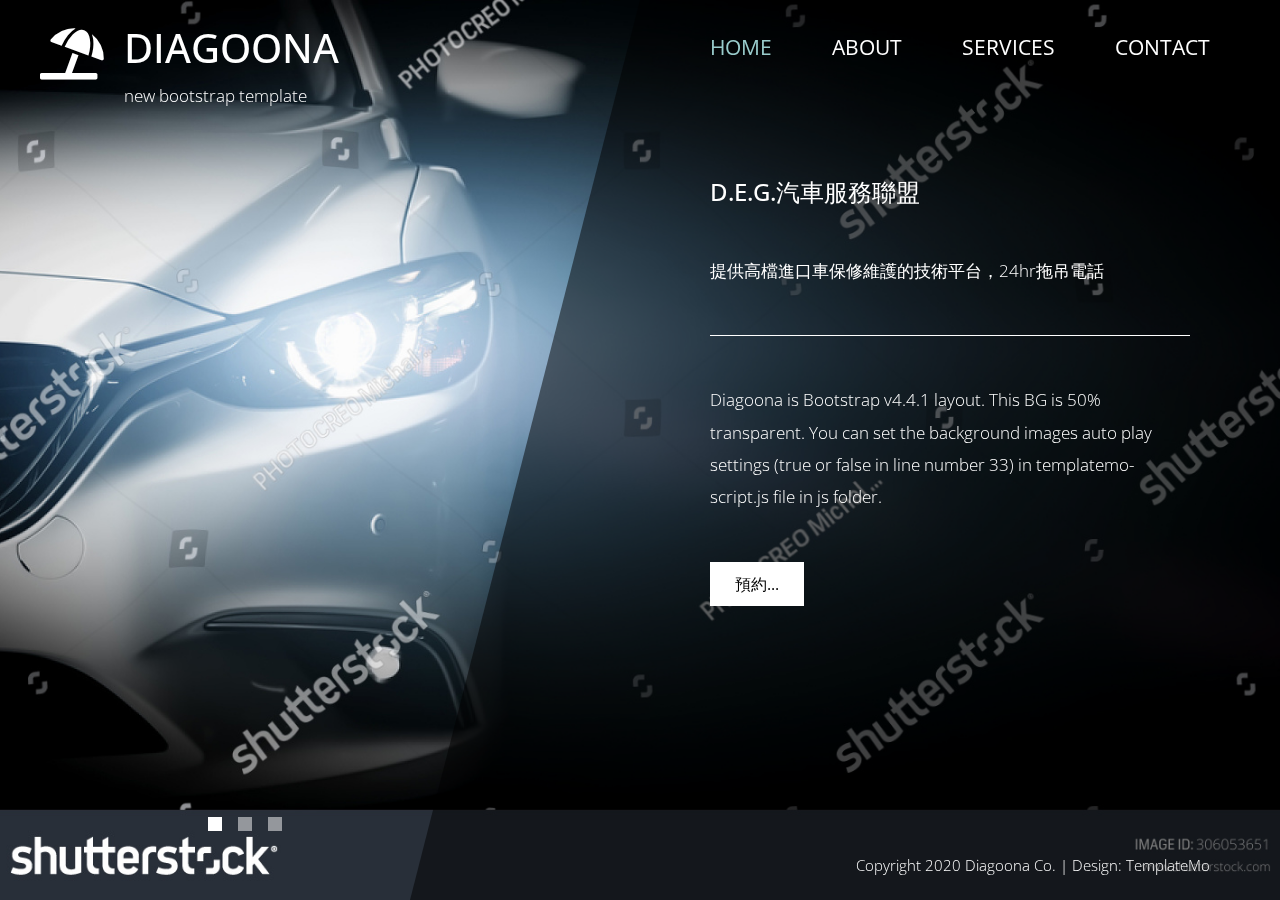
==== index.html @ 2473eb79 "Add files via upload" ====
<!DOCTYPE html>
<html lang="en">

<head>
    <meta charset="UTF-8">
    <meta name="viewport" content="width=device-width, initial-scale=1.0">
    <meta http-equiv="X-UA-Compatible" content="ie=edge">
    <title>Diagoona HTML CSS Template</title>
    <link href="https://fonts.googleapis.com/css?family=Open+Sans:300,400" rel="stylesheet" /> <!-- https://fonts.google.com/ -->
    <link href="css/bootstrap.min.css" rel="stylesheet" /> <!-- https://getbootstrap.com/ -->
    <link href="fontawesome/css/all.min.css" rel="stylesheet" /> <!-- https://fontawesome.com/ -->
    <link href="css/templatemo-diagoona.css" rel="stylesheet" />
<!--

TemplateMo 550 Diagoona

https://templatemo.com/tm-550-diagoona

-->
</head>

<body>
    <div class="tm-container">        
        <div>
            <div class="tm-row pt-4">
                <div class="tm-col-left">
                    <div class="tm-site-header media">
                        <i class="fas fa-umbrella-beach fa-3x mt-1 tm-logo"></i>
                        <div class="media-body">
                            <h1 class="tm-sitename text-uppercase">diagoona</h1>
                            <p class="tm-slogon">new bootstrap template</p>
                        </div>        
                    </div>
                </div>
                <div class="tm-col-right">
                    <nav class="navbar navbar-expand-lg" id="tm-main-nav">
                        <button class="navbar-toggler toggler-example mr-0 ml-auto" type="button" 
                            data-toggle="collapse" data-target="#navbar-nav" 
                            aria-controls="navbar-nav" aria-expanded="false" aria-label="Toggle navigation">
                            <span><i class="fas fa-bars"></i></span>
                        </button>
                        <div class="collapse navbar-collapse tm-nav" id="navbar-nav">
                            <ul class="navbar-nav text-uppercase">
                                <li class="nav-item active">
                                    <a class="nav-link tm-nav-link" href="#">Home <span class="sr-only">(current)</span></a>
                                </li>
                                <li class="nav-item">
                                    <a class="nav-link tm-nav-link" href="about.html">About</a>
                                </li>
                                <li class="nav-item">
                                    <a class="nav-link tm-nav-link" href="services.html">Services</a>
                                </li>                            
                                <li class="nav-item">
                                    <a class="nav-link tm-nav-link" href="contact.html">Contact</a>
                                </li>
                            </ul>                            
                        </div>                        
                    </nav>
                </div>
            </div>
            
            <div class="tm-row">
                <div class="tm-col-left"></div>
                <main class="tm-col-right">
                    <section class="tm-content">
                        <h1 class="mb-5 tm-content-title">D.E.G.汽車服務聯盟</h1>
                        <p class="mb-5">提供高檔進口車保修維護的技術平台，24hr拖吊電話</p>
                        <hr class="mb-5">
                        <p class="mb-5">Diagoona is Bootstrap v4.4.1 layout. This BG is 50% transparent. You can set the background images auto play settings (true or false in line number 33) in templatemo-script.js file in js folder.</p>                        
                        <a href="contact.html" class="btn btn-primary">預約...</a>
                    </section>
                </main>
            </div>
        </div>        

        <div class="tm-row">
            <div class="tm-col-left text-center">            
                <ul class="tm-bg-controls-wrapper">
                    <li class="tm-bg-control active" data-id="0"></li>
                    <li class="tm-bg-control" data-id="1"></li>
                    <li class="tm-bg-control" data-id="2"></li>
                </ul>            
            </div>        
            <div class="tm-col-right tm-col-footer">
                <footer class="tm-site-footer text-right">
                    <p class="mb-0">Copyright 2020 Diagoona Co. 
                    
                    | Design: <a rel="nofollow" target="_parent" href="https://templatemo.com" class="tm-text-link">TemplateMo</a></p>
                </footer>
            </div>  
        </div>

        <!-- Diagonal background design -->
        <div class="tm-bg">
            <div class="tm-bg-left"></div>
            <div class="tm-bg-right"></div>
        </div>
    </div>

    <script src="js/jquery-3.4.1.min.js"></script>
    <script src="js/bootstrap.min.js"></script>
    <script src="js/jquery.backstretch.min.js"></script>
    <script src="js/templatemo-script.js"></script>
</body>
</html>
---- css/templatemo-diagoona.css ----
/*

TemplateMo 550 Diagoona

https://templatemo.com/tm-550-diagoona

*/

body {
    font-family: 'Open Sans', Arial, sans-serif;
    font-size: 17px;
    font-weight: 300;
    overflow-x: hidden;
    color: white;
    background-color: #2C353C;
}

a { 
    transition: all 0.3s ease; 
    text-decoration: none;
}

ul { padding: 0; }
a:hover { text-decoration: none; }
button:focus { outline: none; }
p { line-height: 1.9; }
.tm-logo { margin-right: 20px; }
.tm-slogan { font-size: 0.8rem; }

/* Navigation */
.navbar-toggler {
    padding: 8px 15px;
    border: 0;
    border-radius: 0;
    transform: skewX(-15deg);
    background-color: rgba(0,0,0,0.5);
    color: white;    
}

.navbar-toggler i { transform: skewX(15deg); }

.navbar-expand-lg {
    padding-left: 0;
    padding-right: 0;
}

.navbar-expand-lg .navbar-nav .nav-link { padding: 0; }

.navbar-expand-lg .navbar-nav .tm-nav-link {
    font-size: 1.3rem;
    font-weight: 400;
    color: white;    
    padding-bottom: 30px;    
}

.nav-item { margin-right: 60px; }

.nav-item:last-child { margin-right: 0; }

.nav-item.active .tm-nav-link,
.nav-item:hover .tm-nav-link {
    color: #9CC;
}

/* Page Background */
.tm-bg {
    position: absolute;
    left: 0;
    right: 0;
    width: 100%;
    height: 100%;
    display: flex;
    z-index: -1000;
}

.tm-bg-left,
.tm-bg-right {
    position: relative;
    width: 50%;
    height: 100%;
}

.tm-bg-right { background-color: rgba(0,0,0,0.5); }

.tm-bg-left {
    border-right: 230px solid rgba(0,0,0,0.5);
    border-top: 100vh solid transparent;
}

.tm-bg-controls-wrapper {
    display: inline-block;
    margin-left: -150px;
}

.tm-bg-control {
    display: inline-block;
    width: 14px;
    height: 14px;
    background-color: rgba(255,255,255,0.5);
    margin: 6px;
    cursor: pointer;
}

.tm-bg-control.active,
.tm-bg-control:hover {
    background-color: white;
}

.tm-container {
    width: 100%;
    height: 100%;
    min-height: 100vh;
    position: relative;
    display: flex;
    flex-direction: column;
    justify-content: space-between;  
}

.tm-row { display: flex; }

.tm-col-left {
    width: 50%;
    height: 100%;
    padding-left: 40px;  
    padding-right: 40px;
}

.tm-col-right {
    width: 50%;
    height: 100%;
    padding-left: 70px;
    padding-right: 70px;
}

.tm-content {
    max-width: 660px;
    margin-top: 50px;
    padding-right: 20px;
}

.tm-about { max-width: 525px; }

::-webkit-scrollbar {
    -webkit-appearance: none;
    width: 10px;
}
  
::-webkit-scrollbar-thumb {
    border-radius: 5px;
    background-color: rgba(255,255,255,.8);
    box-shadow: 0 0 1px rgba(255,255,255,.8);
}

.tm-content-title { font-size: 1.5rem; }
hr { border-top: 1px solid white; }

.btn {
    padding: 10px 25px;
    border-radius: 0;
}

.btn-big {
    padding: 9px 40px;
    font-size: 1.2rem;;
}

.btn-primary {
    background-color: white;
    color: black;
    border: 0;
}

.btn-primary:hover {
    background-color: #9CC;
    color: black;
}

.tm-site-footer {
    padding: 40px 0 20px;
    max-width: 660px;
    font-size: 0.95rem;
}

.tm-col-footer { padding-left: 0; }
.tm-text-link { color: white; }

.tm-text-link:hover,
.tm-text-link:focus {
    color: #9CC;
}

/* Service */ 
.tm-service-text { max-width: 365px; }
.tm-service-img { margin-right: 25px; }
.tm-service-img-r { margin-left: 25px; }

/* Contact */
.form-control,
textarea {    
    color: white;
    background-color: transparent;
    background-clip: padding-box;
    border: none;
    border-bottom: 1px solid #999A9B;
    border-radius: 0;
    transition: border-color 0.15s ease-in-out, box-shadow 0.15s ease-in-out;
    padding: 10px 0;
    font-family: 'Open Sans', Arial, sans-serif;
    font-size: 1rem;
    font-weight: 400;
    line-height: 1.5;
}

.form-control:focus {
    color: white;
    background-color: transparent;    
    box-shadow: none;
    border-color: #9CC;
    outline: none;
}

.mb-85 { margin-bottom: 85px; }
.tm-contact-main { max-width: 690px; }

.tm-contact {
    max-width: 420px;
    margin-left: auto;
    margin-right: auto;
}

.form-control::-webkit-input-placeholder { color: white; } /* Edge */  
.form-control:-ms-input-placeholder { color: white; } /* Internet Explorer 10-11 */  
.form-control::placeholder { color: white; }

@media (max-width: 1200px) {
    .nav-item { margin-right: 30px; }

    .tm-page-right {
        padding-left: 30px;
        padding-right: 30px;
    }
}

@media (max-width: 992px) {    
    .tm-nav {
        position: absolute;
        background: rgba(0, 0, 0, 0.8);
        color: white;
        top: 44px;
        right: 4px;
    }

    .navbar-expand-lg .navbar-nav .tm-nav-link {
        color: white;
        font-size: 1.1rem;
        padding: 13px 20px;
    }

    .nav-item { margin-right: 0; }

    .nav-item.active .tm-nav-link,
    .nav-item:hover .tm-nav-link {
        color: #9CC;
    }

    .tm-content { margin-top: 20px; }
    .tm-site-footer { padding-top: 40px; }
    .tm-col-left { width: 40%; }

    .tm-col-right {
        width: 60%;
        padding-left: 100px;
        padding-right: 30px;
    }
    
    .tm-col-footer { padding-left: 0; }
}

@media (max-width: 768px) {
    .tm-row { flex-direction: column; }

    .tm-col-left,
    .tm-col-right,
    .tm-bg-left,
    .tm-bg-right {
        width: 100%;
    }

    #tm-main-nav {
        position: fixed;
        top: 50px;
        right: 40px;
        padding-bottom: 0;
    }  
    
    .tm-bg { flex-direction: column; }

    .tm-bg-left {
        height: 200px;        
        border-bottom: 50px solid rgba(0,0,0,0.5);
        border-right: 0;
        border-top: 0;
    }

    .tm-bg-right { height: calc(100% - 200px); }

    .tm-bg-controls-wrapper {
        margin-left: 0;
        margin-top: 50px;
    }

    .tm-content {
        max-height: none;
        margin-top: 40px;
    }

    .tm-col-right {
        padding-top: 40px;
        padding-left: 30px;
    }

    .tm-col-footer {
        padding-left: 10px;
        padding-right: 10px;
    }
}

@media (max-width: 460px) {
    .tm-logo { margin-right: 15px; }
    .tm-sitename { font-size: 1.8rem; }
    .tm-slogon { font-size: 0.8rem; }
}

@media (max-width: 450px), (min-width: 768px) and (max-width: 830px), (min-width: 992px) and (max-width: 1040px) {
    .tm-service-media { flex-direction: column; }
    .tm-service-media-img-l { flex-direction: column-reverse; }
    .tm-service-text { margin-top: 20px; }
    .tm-service-img { margin-right: 0; }
    .tm-service-img-r { margin-left: 0; }
}
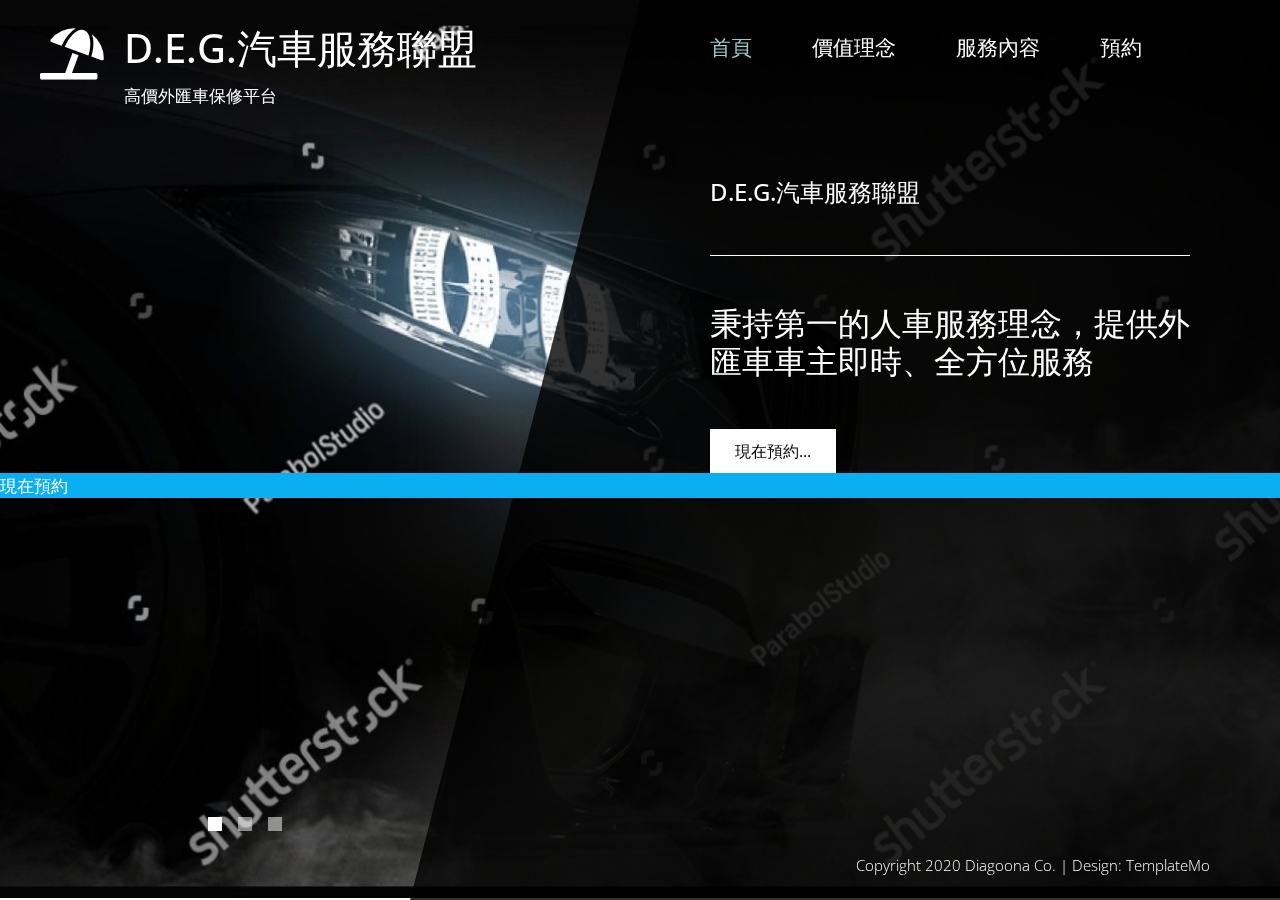
==== commit 02271c82: "Add files via upload" ====
--- a/index.html
+++ b/index.html
@@ -5,7 +5,7 @@
     <meta charset="UTF-8">
     <meta name="viewport" content="width=device-width, initial-scale=1.0">
     <meta http-equiv="X-UA-Compatible" content="ie=edge">
-    <title>Diagoona HTML CSS Template</title>
+    <title>D.E.G.汽車服務聯盟</title>
     <link href="https://fonts.googleapis.com/css?family=Open+Sans:300,400" rel="stylesheet" /> <!-- https://fonts.google.com/ -->
     <link href="css/bootstrap.min.css" rel="stylesheet" /> <!-- https://getbootstrap.com/ -->
     <link href="fontawesome/css/all.min.css" rel="stylesheet" /> <!-- https://fontawesome.com/ -->
@@ -27,8 +27,8 @@
                     <div class="tm-site-header media">
                         <i class="fas fa-umbrella-beach fa-3x mt-1 tm-logo"></i>
                         <div class="media-body">
-                            <h1 class="tm-sitename text-uppercase">diagoona</h1>
-                            <p class="tm-slogon">new bootstrap template</p>
+                            <h1 class="tm-sitename text-uppercase">D.E.G.汽車服務聯盟</h1>
+                            <p class="tm-slogon">高價外匯車保修平台</p>
                         </div>        
                     </div>
                 </div>
@@ -42,16 +42,16 @@
                         <div class="collapse navbar-collapse tm-nav" id="navbar-nav">
                             <ul class="navbar-nav text-uppercase">
                                 <li class="nav-item active">
-                                    <a class="nav-link tm-nav-link" href="#">Home <span class="sr-only">(current)</span></a>
+                                    <a class="nav-link tm-nav-link" href="#">首頁 <span class="sr-only">(current)</span></a>
                                 </li>
                                 <li class="nav-item">
-                                    <a class="nav-link tm-nav-link" href="about.html">About</a>
+                                    <a class="nav-link tm-nav-link" href="about.html">價值理念</a>
                                 </li>
                                 <li class="nav-item">
-                                    <a class="nav-link tm-nav-link" href="services.html">Services</a>
+                                    <a class="nav-link tm-nav-link" href="services.html">服務內容</a>
                                 </li>                            
                                 <li class="nav-item">
-                                    <a class="nav-link tm-nav-link" href="contact.html">Contact</a>
+                                    <a class="nav-link tm-nav-link" href="contact.html">預約</a>
                                 </li>
                             </ul>                            
                         </div>                        
@@ -64,13 +64,16 @@
                 <main class="tm-col-right">
                     <section class="tm-content">
                         <h1 class="mb-5 tm-content-title">D.E.G.汽車服務聯盟</h1>
-                        <p class="mb-5">提供高檔進口車保修維護的技術平台，24hr拖吊電話</p>
+                        <h2 class="mb-5"> </h2>
                         <hr class="mb-5">
-                        <p class="mb-5">Diagoona is Bootstrap v4.4.1 layout. This BG is 50% transparent. You can set the background images auto play settings (true or false in line number 33) in templatemo-script.js file in js folder.</p>                        
-                        <a href="contact.html" class="btn btn-primary">預約...</a>
+                        <h2 class="mb-5">秉持第一的人車服務理念，提供外匯車車主即時、全方位服務</h2>                        
+                        <a href="contact.html" class="btn btn-primary">現在預約...</a>
                     </section>
                 </main>
             </div>
+            <div class="simplybook-widget-button right" style="background-color: rgb(12, 174, 242); color: rgb(255, 255, 255); bottom: 55%;">
+            <div>現在預約</div>
+        </div> 
         </div>        
 
         <div class="tm-row">
@@ -101,5 +104,7 @@
     <script src="js/bootstrap.min.js"></script>
     <script src="js/jquery.backstretch.min.js"></script>
     <script src="js/templatemo-script.js"></script>
+    <script src="//widget.simplybook.asia/v2/widget/widget.js"></script>
+
 </body>
 </html>--- a/css/templatemo-diagoona.css
+++ b/css/templatemo-diagoona.css
@@ -80,10 +80,10 @@
     height: 100%;
 }
 
-.tm-bg-right { background-color: rgba(0,0,0,0.5); }
+.tm-bg-right { background-color: rgba(0,0,0,0.8); }
 
 .tm-bg-left {
-    border-right: 230px solid rgba(0,0,0,0.5);
+    border-right: 230px solid rgba(0,0,0,0.8);
     border-top: 100vh solid transparent;
 }
 
@@ -337,4 +337,4 @@
     .tm-service-text { margin-top: 20px; }
     .tm-service-img { margin-right: 0; }
     .tm-service-img-r { margin-left: 0; }
-}+}
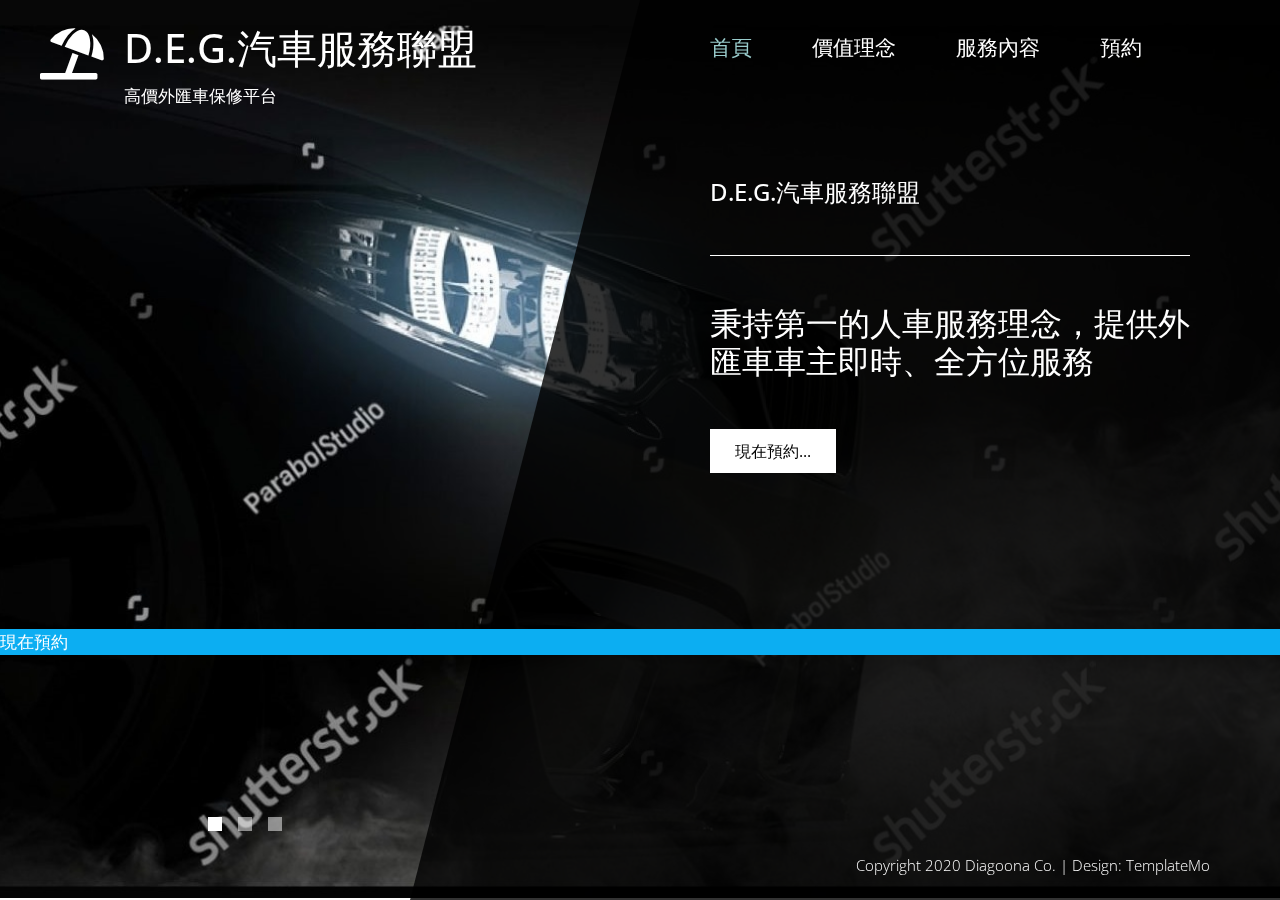
==== commit 05ba20a9: "Update index.html" ====
--- a/index.html
+++ b/index.html
@@ -71,10 +71,10 @@
                     </section>
                 </main>
             </div>
+            </div> 
             <div class="simplybook-widget-button right" style="background-color: rgb(12, 174, 242); color: rgb(255, 255, 255); bottom: 55%;">
             <div>現在預約</div>
-        </div> 
-        </div>        
+            </div>        
 
         <div class="tm-row">
             <div class="tm-col-left text-center">            
@@ -105,6 +105,8 @@
     <script src="js/jquery.backstretch.min.js"></script>
     <script src="js/templatemo-script.js"></script>
     <script src="//widget.simplybook.asia/v2/widget/widget.js"></script>
+    <script src="//widget.simplybook.asia/v2/widget/widget.js"></script>
+    <script>var widget = new SimplybookWidget({"widget_type":"button","url":"https:\/\/degcar.simplybook.asia","theme":"creative","theme_settings":{"timeline_show_end_time":"0","timeline_modern_display":"as_slots","timeline_hide_unavailable":"1","index_page_content_grid":"[{\"template\":\"col_25_50_25\",\"items\":[\"timetable\",\"about-us\",\"contacts\"]}]","sb_base_color":"#33bb60","display_item_mode":"block","booking_nav_bg_color":"#d1e9c6","body_bg_color":"#fdfdfd","sb_review_image":"","dark_font_color":"#494949","light_font_color":"#ffffff","btn_color_1":"#5e7da7","hide_img_mode":"0","show_sidebar":"1","sb_busy":"#dad2ce","sb_available":"#d3e0f1"},"timeline":"modern","datepicker":"top_calendar","is_rtl":false,"app_config":{"allow_switch_to_ada":0,"predefined":[]},"button_title":"\u73fe\u5728\u9810\u7d04","button_background_color":"#33bb60","button_text_color":"#ffffff","button_position":"right","button_position_offset":"55%"});</script>
 
 </body>
-</html>+</html>
